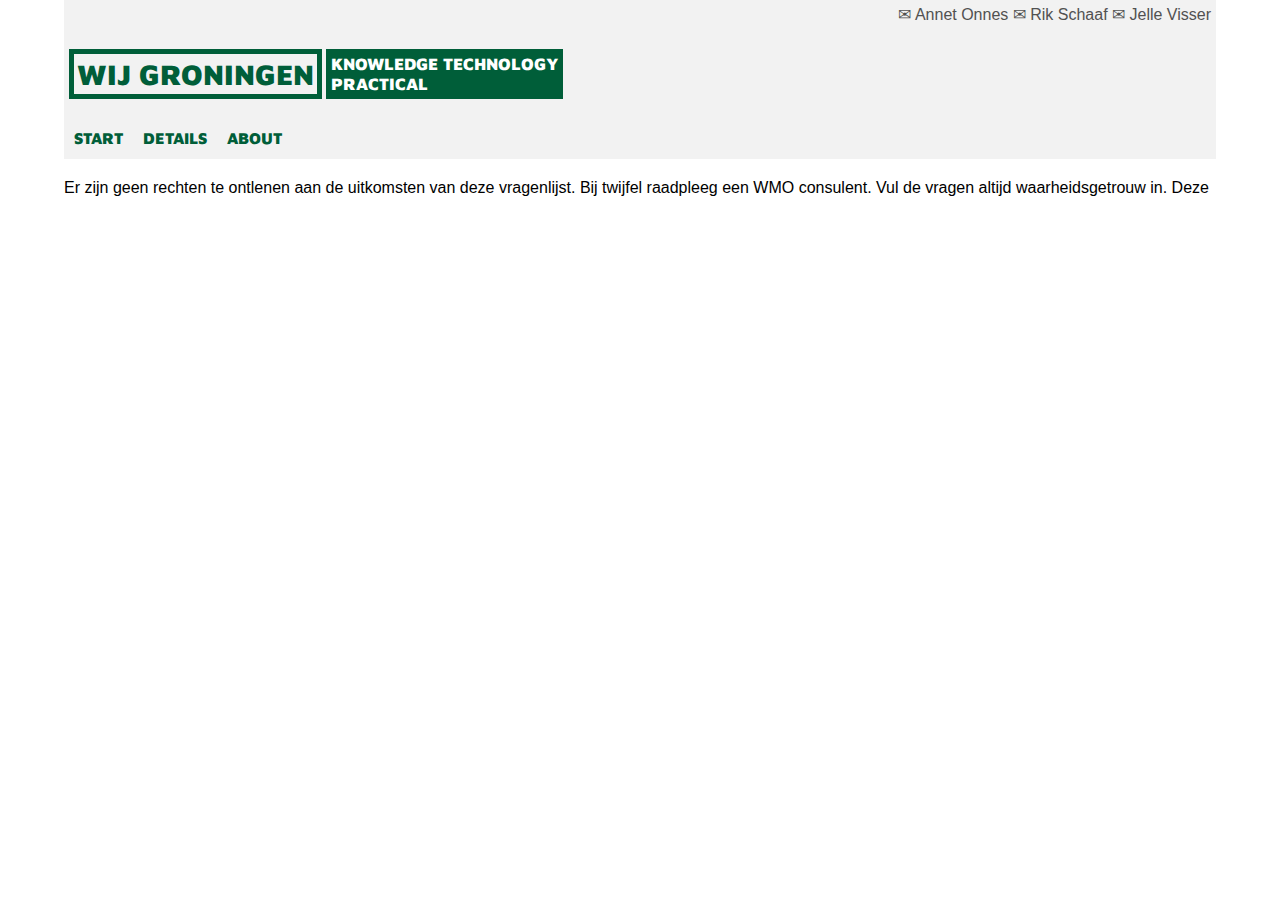
==== site/about.html @ c96fc63d "about en details toegevoegd en html geupdate." ====
<!DOCTYPE html> 

<html>

    <head>

        <link rel="stylesheet" type="text/css" href="./css/default.css">
        <link href="https://fonts.googleapis.com/css?family=Maven+Pro:400,900" rel="stylesheet">
        <script type="text/javascript" src="./js/script.js"></script>	
        <title>WIJ Groningen</title>
    </head>

    <body onload="init()">
        <!-- Loads the script that handles the dialogue -->	
        <!--script src="./js/client.js"></script-->	

        <div id="header">
            <div id="contactBar">
                <a href="mailto://annetonnes@gmail.com"> ✉ Annet Onnes</a>
                <a href="mailto://rik.s@hotmail.com"> ✉ Rik Schaaf</a>
                <a href="mailto://jellevisser1994@hotmail.com"> ✉ Jelle Visser</a>
            </div>
            <div id="titleBar">
                <div id="logo">
                    <a href="https://wij.groningen.nl/"  title="To homepage" target="_blank"> WIJ GRONINGEN </a>
                </div>
                <div id="sublogo">
                    <a href="https://www.rug.nl/ocasys/gmw/vak/show?code=KIB.PKT10" target="_blank"> KNOWLEDGE TECHNOLOGY <br/> PRACTICAL</a>
                </div>
                
            </div>
            <div id="navBar">
                <ul id="nav">
                    <li><a href="index.html"> START </a></li>
                    <li><a href="details.html"> DETAILS </a></li>
                    <li><a href="about.html"> ABOUT </a></li>
                </ul>
            </div>
        </div>

        <div id="content">
            Er zijn geen rechten te ontlenen aan de uitkomsten van deze vragenlijst. Bij twijfel raadpleeg een WMO consulent. Vul de vragen altijd waarheidsgetrouw in.

            Deze 
        </div>

    </body>


</html>
---- site/css/default.css ----
* { box-sizing: border-box; }

body {
	padding: 0;
	margin: 0;
	font-family: FuturaCondensedBold, Arial, Verdana, sans-serif;
}

a {
	text-decoration: none;
	color: #515151;
}


#header {
	background-color: #f2f2f2;
	padding: 0;
	margin-left: 5%;
	margin-right: 5%;
}

#contactBar {
	width: auto;
	text-align: right;
	padding: 5px;
	font-family: Arial, Verdana, sans-serif;
}

#titleBar {
	padding-top: 20px;
	padding-bottom: 20px;
	padding-left: 5px;
	padding-right: 5px;

}

#titleBar > * {
	vertical-align:middle;
}

#logo {
	display: inline-block;
	border: solid #005e39 5px;
	height: 50px;
	padding: 3px;
}

#logo a {
	color: #005e39;
	font-family: 'Maven Pro', sans-serif;
	font-weight: 900;
	font-size: 29px;
}

#sublogo {
	display: inline-block;	
	background-color: #005e39;
	padding: 5px;
	height: 50px;
}

#sublogo a {
	color: white;
	font-family: 'Maven Pro', sans-serif;
	font-weight: 900;
	font-size: 17px;
}

#navBar {
	height:40px;
}

#nav {
	list-style-type: none;
    margin: 0;
    padding: 0;
    overflow: hidden;
	color: #005e39;
	font-family: 'Maven Pro', sans-serif;
	font-weight: 900;
	height: 100%;
}

#nav li {
	float: left;
	height: 100%;

}

#nav li a {
    color: #005e39;
    text-align: center;
    display: block;
    padding: 10px;
}

#nav li a:hover {
	background-color: #005e39;
	color: white;
	height: 100%;
}


#content{
	margin-left: 5%;
	margin-right: 5%;
	margin-top: 20px;
	display: flex;
	align-items: stretch;
}

h1 {
	font-family: 'Maven Pro', sans-serif;
	font-weight: 900;
}

h3 {
	font-family: 'Maven Pro', sans-serif;
	font-weight: 900;
	font-size: 16pt;
	color: #005e39;
	line-height: 0px;
}

#userDialogue {
	width: 75%;
	padding: 10px;
}

#tipBox {
	background-color: #f2f2f2;
	width: 25%;
	min-height: 50px;
	padding: 10px;
}

#startButton {
	display: block;
	margin: 0 auto;
}

input[type=submit] {
    padding:5px 15px; 
    background: #f2f2f2; 
    margin: 5px;
    cursor:pointer;
    -webkit-border-radius: 5px;
    border-radius: 5px; 
}
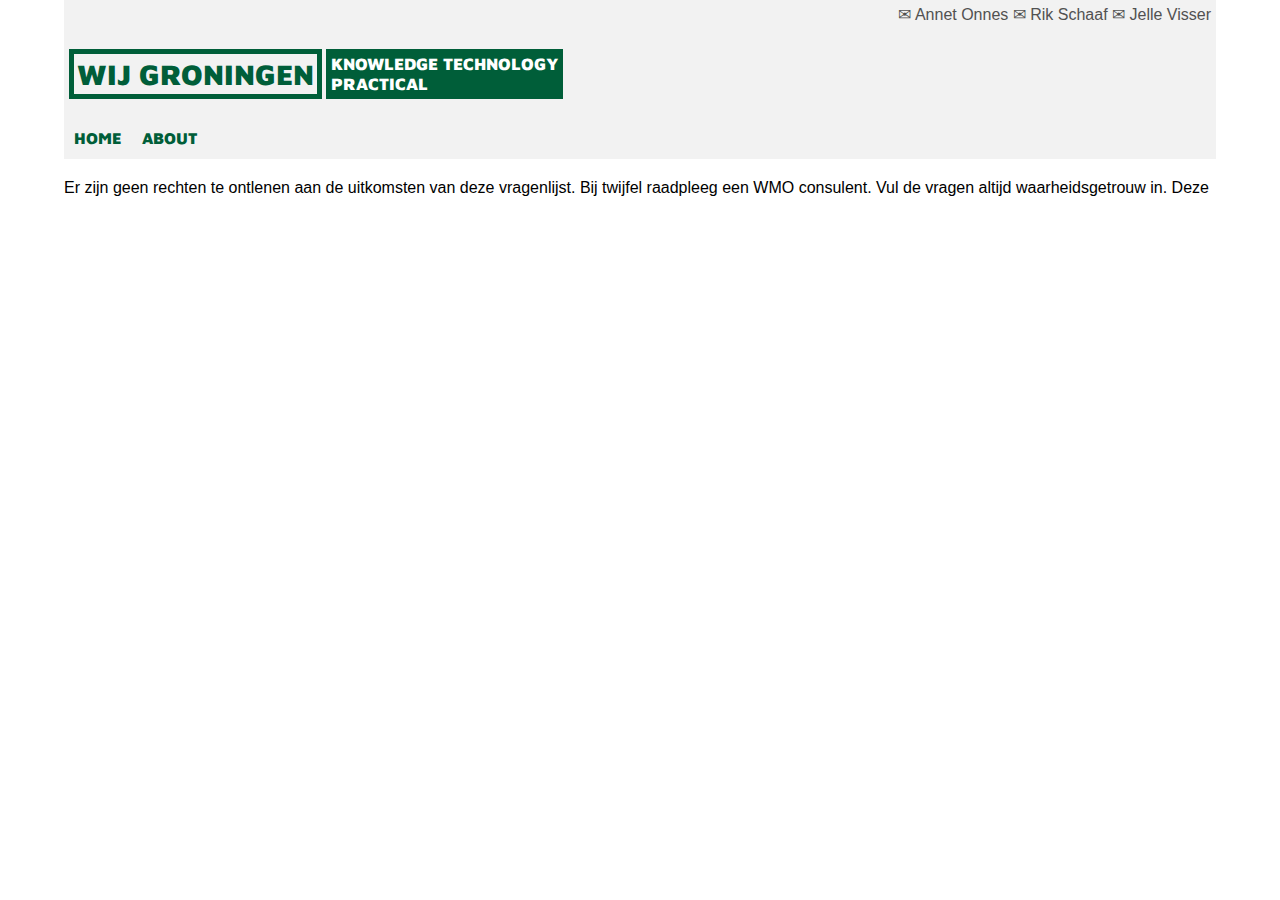
==== commit 40c1cd65: "- added labels - fixed start->home - fixed utf8 - added restart button" ====
--- a/site/about.html
+++ b/site/about.html
@@ -3,7 +3,7 @@
 <html>
 
     <head>
-
+        <meta charset="UTF-8">
         <link rel="stylesheet" type="text/css" href="./css/default.css">
         <link href="https://fonts.googleapis.com/css?family=Maven+Pro:400,900" rel="stylesheet">
         <script type="text/javascript" src="./js/script.js"></script>	
@@ -31,8 +31,7 @@
             </div>
             <div id="navBar">
                 <ul id="nav">
-                    <li><a href="index.html"> START </a></li>
-                    <li><a href="details.html"> DETAILS </a></li>
+                    <li><a href="index.html"> HOME </a></li>
                     <li><a href="about.html"> ABOUT </a></li>
                 </ul>
             </div>
--- a/site/css/default.css
+++ b/site/css/default.css
@@ -136,10 +136,10 @@
 
 #startButton {
 	display: block;
-	margin: 0 auto;
+	/*margin: 0 auto;*/
 }
 
-input[type=submit] {
+input[type=submit], input[type=button] {
     padding:5px 15px; 
     background: #f2f2f2; 
     margin: 5px;
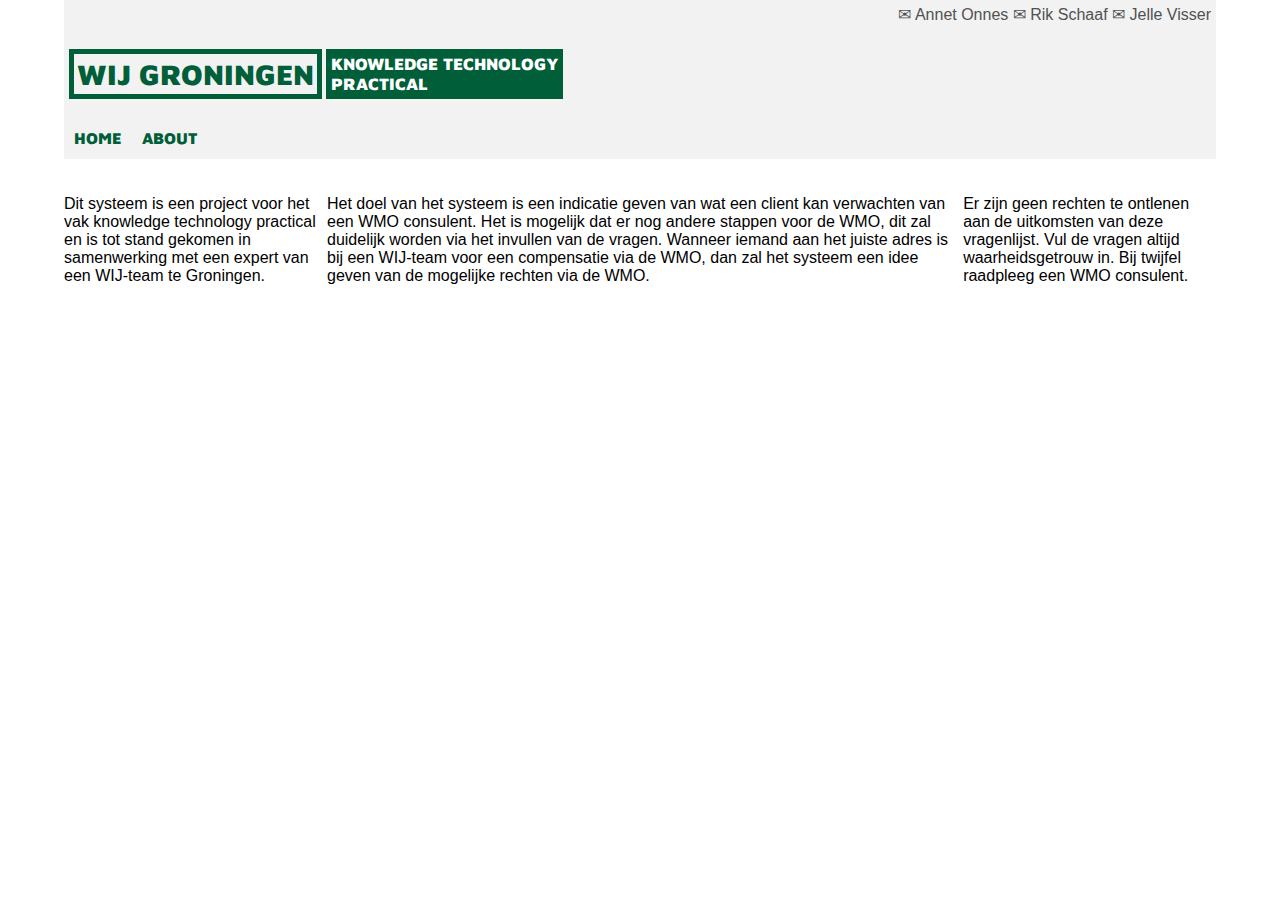
==== commit bb7aaade: "about pagina geupdate" ====
--- a/site/about.html
+++ b/site/about.html
@@ -38,9 +38,9 @@
         </div>
 
         <div id="content">
-            Er zijn geen rechten te ontlenen aan de uitkomsten van deze vragenlijst. Bij twijfel raadpleeg een WMO consulent. Vul de vragen altijd waarheidsgetrouw in.
-
-            Deze 
+        	<p> Dit systeem is een project voor het vak knowledge technology practical en is tot stand gekomen in samenwerking met een expert van een WIJ-team te Groningen.</p>
+        	<p> Het doel van het systeem is een indicatie geven van wat een client kan verwachten van een WMO consulent. Het is mogelijk dat er nog andere stappen voor de WMO, dit zal duidelijk worden via het invullen van de vragen. Wanneer iemand aan het juiste adres is bij een WIJ-team voor een compensatie via de WMO, dan zal het systeem een idee geven van de mogelijke rechten via de WMO.</p>
+            <p>Er zijn geen rechten te ontlenen aan de uitkomsten van deze vragenlijst.  Vul de vragen altijd waarheidsgetrouw in. Bij twijfel raadpleeg een WMO consulent.</p>
         </div>
 
     </body>
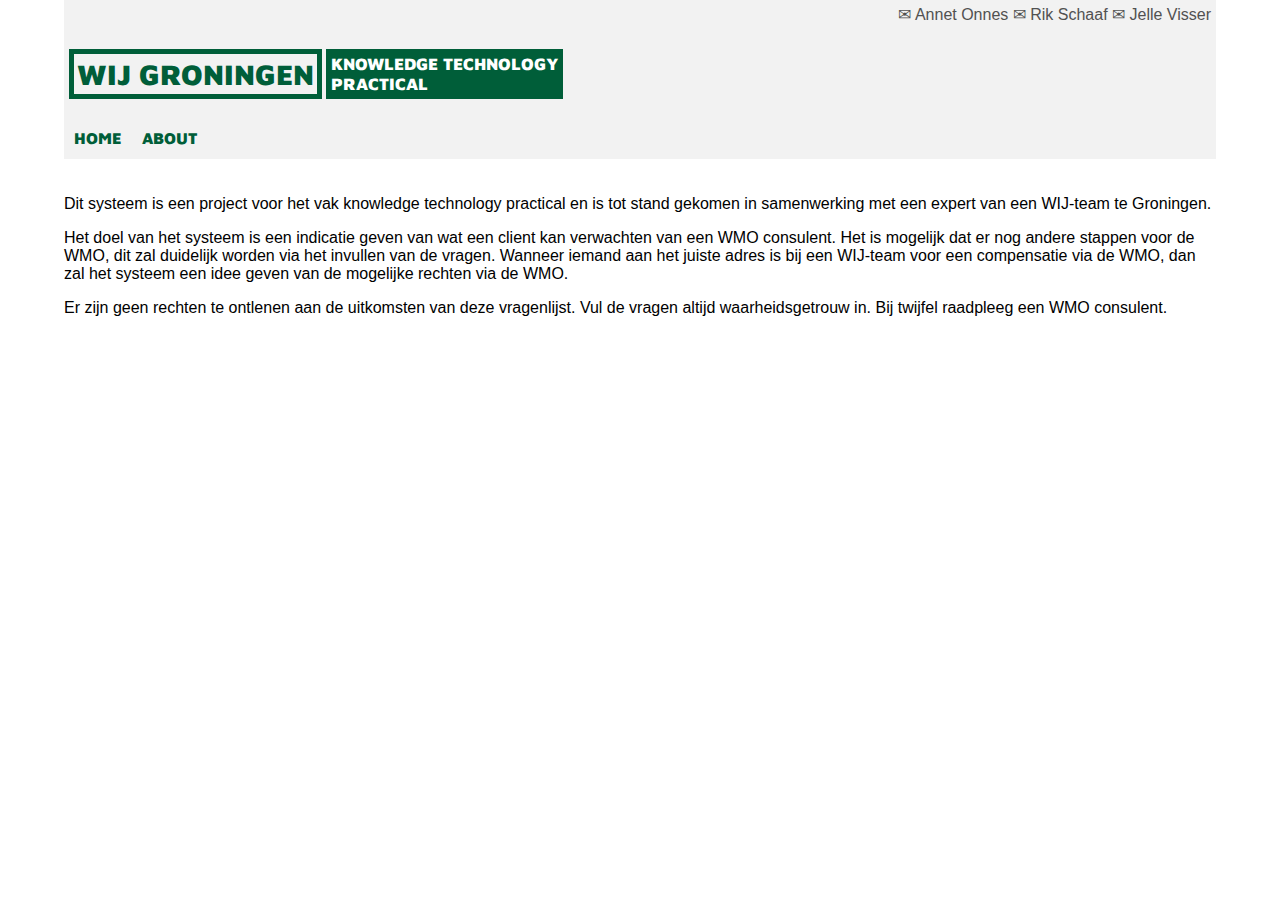
==== commit 45fc7cb4: "about pagina opmaak geupdate" ====
--- a/site/about.html
+++ b/site/about.html
@@ -38,9 +38,11 @@
         </div>
 
         <div id="content">
-        	<p> Dit systeem is een project voor het vak knowledge technology practical en is tot stand gekomen in samenwerking met een expert van een WIJ-team te Groningen.</p>
-        	<p> Het doel van het systeem is een indicatie geven van wat een client kan verwachten van een WMO consulent. Het is mogelijk dat er nog andere stappen voor de WMO, dit zal duidelijk worden via het invullen van de vragen. Wanneer iemand aan het juiste adres is bij een WIJ-team voor een compensatie via de WMO, dan zal het systeem een idee geven van de mogelijke rechten via de WMO.</p>
-            <p>Er zijn geen rechten te ontlenen aan de uitkomsten van deze vragenlijst.  Vul de vragen altijd waarheidsgetrouw in. Bij twijfel raadpleeg een WMO consulent.</p>
+        	<div>
+	        	<p> Dit systeem is een project voor het vak knowledge technology practical en is tot stand gekomen in samenwerking met een expert van een WIJ-team te Groningen.</p>
+	        	<p> Het doel van het systeem is een indicatie geven van wat een client kan verwachten van een WMO consulent. Het is mogelijk dat er nog andere stappen voor de WMO, dit zal duidelijk worden via het invullen van de vragen. Wanneer iemand aan het juiste adres is bij een WIJ-team voor een compensatie via de WMO, dan zal het systeem een idee geven van de mogelijke rechten via de WMO.</p>
+	            <p>Er zijn geen rechten te ontlenen aan de uitkomsten van deze vragenlijst.  Vul de vragen altijd waarheidsgetrouw in. Bij twijfel raadpleeg een WMO consulent.</p>
+            </div>
         </div>
 
     </body>
